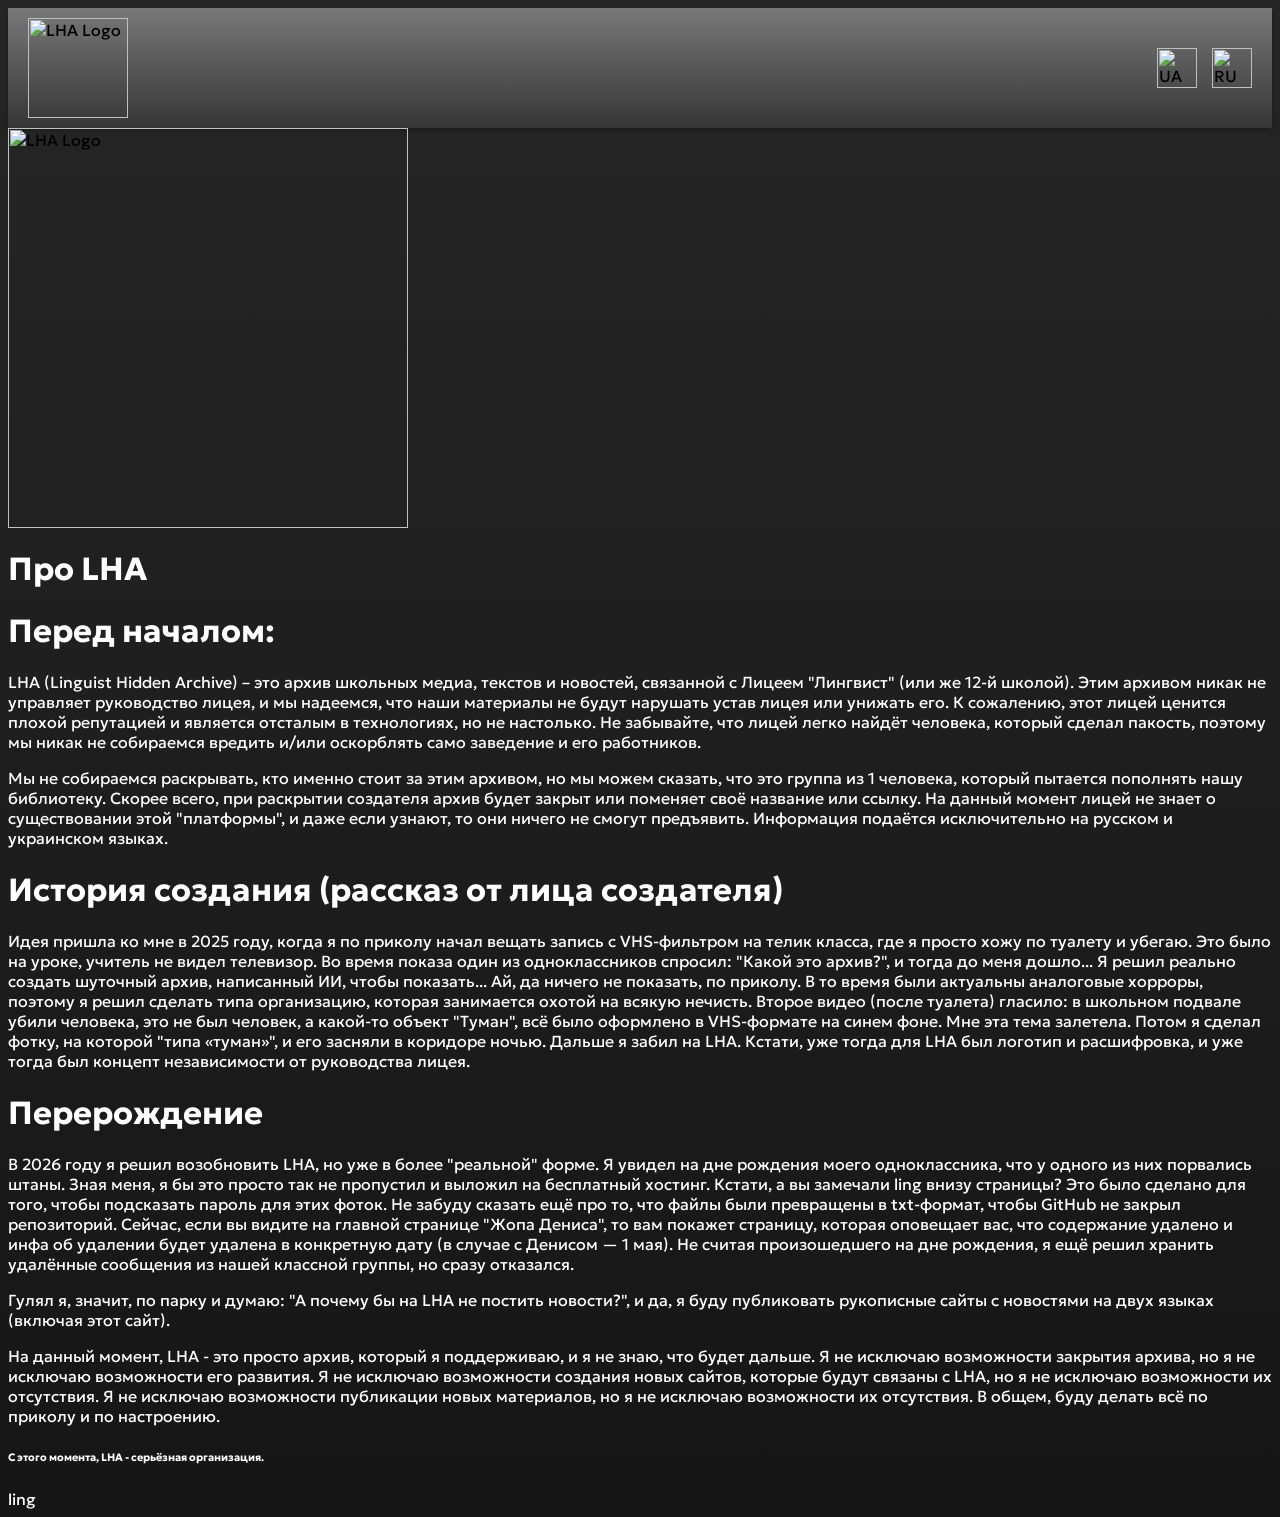
==== aboutus.html @ 1eec5d0d "Update aboutus.html" ====
<head>
  <meta charset="UTF-8">
  <title>LHA - Про организацию</title>
  <link rel="preconnect" href="https://fonts.googleapis.com">
  <link rel="preconnect" href="https://fonts.gstatic.com" crossorigin>
  <link href="https://fonts.googleapis.com/css2?family=Geologica:wght@100..900&family=Roboto:ital,wght@0,100..900;1,100..900&display=swap" rel="stylesheet">
  <link rel="stylesheet" href="pagestyle.css">
  <link rel="icon" type="image/x-icon" href="imgs/favicon.png">
</head>


<body>
    <script src="lang.js"></script>

    <header>
    <div class="header">
        <img src="imgs/LogoWhiteClear.png" alt="LHA Logo" class="logo">
        <div class="flags">
        <img src="imgs/flag_ua.png" alt="UA Flag" class="ualang">
        <img src="imgs/flag_ru.png" alt="RU Flag" class="rulang">
        </div>
    </div>
    </header>


<meta name="viewport" content="width=device-width, initial-scale=1.0">
    <img src="imgs/LogoWhite.png" alt="LHA Logo" class="logo" style="width: 400px; height: auto;">
    <h1>Про LHA</h1>
    <p></p>
    <h1 data-key="before_start">Перед началом:</h1>
    <p></p>
    <p data-key="bsc1">LHA (Linguist Hidden Archive) – это архив школьных медиа, текстов и новостей, связанной с Лицеем "Лингвист" (или же 12-й школой). Этим архивом никак не управляет руководство лицея, и мы надеемся, что наши материалы не будут нарушать устав лицея или унижать его. К сожалению, этот лицей ценится плохой репутацией и является отсталым в технологиях, но не настолько. Не забывайте, что лицей легко найдёт человека, который сделал пакость, поэтому мы никак не собираемся вредить и/или оскорблять само заведение и его работников.</p>
    <p data-key="bsc2">Мы не собираемся раскрывать, кто именно стоит за этим архивом, но мы можем сказать, что это группа из 1 человека, который пытается пополнять нашу библиотеку. Скорее всего, при раскрытии создателя архив будет закрыт или поменяет своё название или ссылку. На данный момент лицей не знает о существовании этой "платформы", и даже если узнают, то они ничего не смогут предъявить. Информация подаётся исключительно на русском и украинском языках.</p>
    <p></p>
    <h1 data-key="history">История создания (рассказ от лица создателя)</h1>
    <p></p>
    <p data-key="hiscon">Идея пришла ко мне в 2025 году, когда я по приколу начал вещать запись с VHS-фильтром на телик класса, где я просто хожу по туалету и убегаю. Это было на уроке, учитель не видел телевизор. Во время показа один из одноклассников спросил: "Какой это архив?", и тогда до меня дошло... Я решил реально создать шуточный архив, написанный ИИ, чтобы показать... Ай, да ничего не показать, по приколу. В то время были актуальны аналоговые хорроры, поэтому я решил сделать типа организацию, которая занимается охотой на всякую нечисть. Второе видео (после туалета) гласило: в школьном подвале убили человека, это не был человек, а какой-то объект "Туман", всё было оформлено в VHS-формате на синем фоне. Мне эта тема залетела. Потом я сделал фотку, на которой "типа «туман»", и его засняли в коридоре ночью. Дальше я забил на LHA. Кстати, уже тогда для LHA был логотип и расшифровка, и уже тогда был концепт независимости от руководства лицея.</p>
    <p></p>
    <h1 data-key="rebirth">Перерождение</h1>
    <p></p>
    <p data-key="rebcon1">В 2026 году я решил возобновить LHA, но уже в более "реальной" форме. Я увидел на дне рождения моего одноклассника, что у одного из них порвались штаны. Зная меня, я бы это просто так не пропустил и выложил на бесплатный хостинг. Кстати, а вы замечали ling внизу страницы? Это было сделано для того, чтобы подсказать пароль для этих фоток. Не забуду сказать ещё про то, что файлы были превращены в txt-формат, чтобы GitHub не закрыл репозиторий. Сейчас, если вы видите на главной странице "Жопа Дениса", то вам покажет страницу, которая оповещает вас, что содержание удалено и инфа об удалении будет удалена в конкретную дату (в случае с Денисом — 1 мая). Не считая произошедшего на дне рождения, я ещё решил хранить удалённые сообщения из нашей классной группы, но сразу отказался.</p>
    <p></p>
    <p data-key="rebcon2">Гулял я, значит, по парку и думаю: "А почему бы на LHA не постить новости?", и да, я буду публиковать рукописные сайты с новостями на двух языках (включая этот сайт).</p>
    <p></p>
    <p data-key="rebcon3">На данный момент, LHA - это просто архив, который я поддерживаю, и я не знаю, что будет дальше. Я не исключаю возможности закрытия архива, но я не исключаю возможности его развития. Я не исключаю возможности создания новых сайтов, которые будут связаны с LHA, но я не исключаю возможности их отсутствия. Я не исключаю возможности публикации новых материалов, но я не исключаю возможности их отсутствия. В общем, буду делать всё по приколу и по настроению.</p>
    <p></p>
    <h6 class="serious" style="color: white">С этого момента, LHA - серьёзная организация.</h6>
    <a>ling</a>
</body>
---- pagestyle.css ----
body {
    background: linear-gradient(to bottom, rgb(38, 38, 38), rgb(22, 22, 22));
    font-family: 'Geologica', 'Roboto', sans-serif;
}
h1 {
    color: white
}
p {
    color: white
}
a {
    color: white
}
li::marker {
    color: white
}
.link {
    color: #64B5F6
}

marquee h1 {
  margin: 0;
  font-size: 24px;
}

button, .flags {
  -webkit-tap-highlight-color: transparent;
  outline: none;
}

.independentbtn {
  color: white;
  font-size: 16px;
  background: linear-gradient(270deg, rgb(42, 177, 255), rgb(2, 107, 167));
  background-size: 200% 200%;
  border-radius: 20px;
  width: 150px;
  height: 50px;
  display: block;
  margin-top: 10px;
  margin-left: 20px;
  border: none;
  cursor: pointer;

  /* плавные переходы для цвета, тени и трансформации */
  transition: 
    background-position 1s ease,
    box-shadow 0.3s ease,
    color 0.3s ease,
    transform 0.2s ease;
}

/* при наведении — лёгкое увеличение и движение градиента */
.independentbtn:hover {
  background-position: 100% 50%;
  box-shadow: 4px 4px 10px rgba(0,0,0,0.3);
  transform: scale(1.05);
}

/* при клике — вдавленная кнопка */
.independentbtn:active {
  box-shadow: inset 4px 4px 10px rgba(0,0,0,0.3);
  color: rgb(206, 206, 206);
  font-size: 15px;
  background: linear-gradient(to bottom, rgb(32, 133, 192), rgb(6, 116, 180));
  transform: scale(0.97);

}

.backbtn {
  color: white;
  font-size: 16px;
  background: linear-gradient(270deg, rgb(255, 180, 42), rgb(167, 120, 2));
  background-size: 200% 200%;
  border-radius: 20px;
  min-width: 150px;
  height: 50px;
  display: block;
  margin-top: 10px;
  margin-left: 20px;
  border: none;
  cursor: pointer;

  /* плавные переходы для цвета, тени и трансформации */
  transition: 
    background-position 1s ease,
    box-shadow 0.3s ease,
    color 0.3s ease,
    transform 0.2s ease;
}

/* при наведении — лёгкое увеличение и движение градиента */
.backbtn:hover {
  background-position: 100% 50%;
  box-shadow: 4px 4px 10px rgba(0,0,0,0.3);
  transform: scale(1.05);
}

/* при клике — вдавленная кнопка */
.backbtn:active {
  box-shadow: inset 4px 4px 10px rgba(0,0,0,0.3);
  font-size: 15px;
  background: linear-gradient(to bottom, rgb(255, 180, 42), rgb(167, 120, 2));
  transform: scale(0.97);

}

header {
  background: linear-gradient(to bottom, #787878, #363636);
  padding: 10px 20px;
  box-shadow: 0 2px 6px rgba(0,0,0,0.3);
}

.header {
  display: flex;
  align-items: center;          /* вертикальное выравнивание */
  justify-content: space-between; /* логотип слева, флаги справа */
}

.logo {
  width: 100px;
  height: auto;
}

.flags {
  display: flex;
  gap: 15px;                    /* расстояние между флагами */
}

.flags img {
  height: 40px;
  transition: transform 0.3s ease;
}

.flags img:hover {
  transform: scale(1.1);
  cursor: pointer;
}
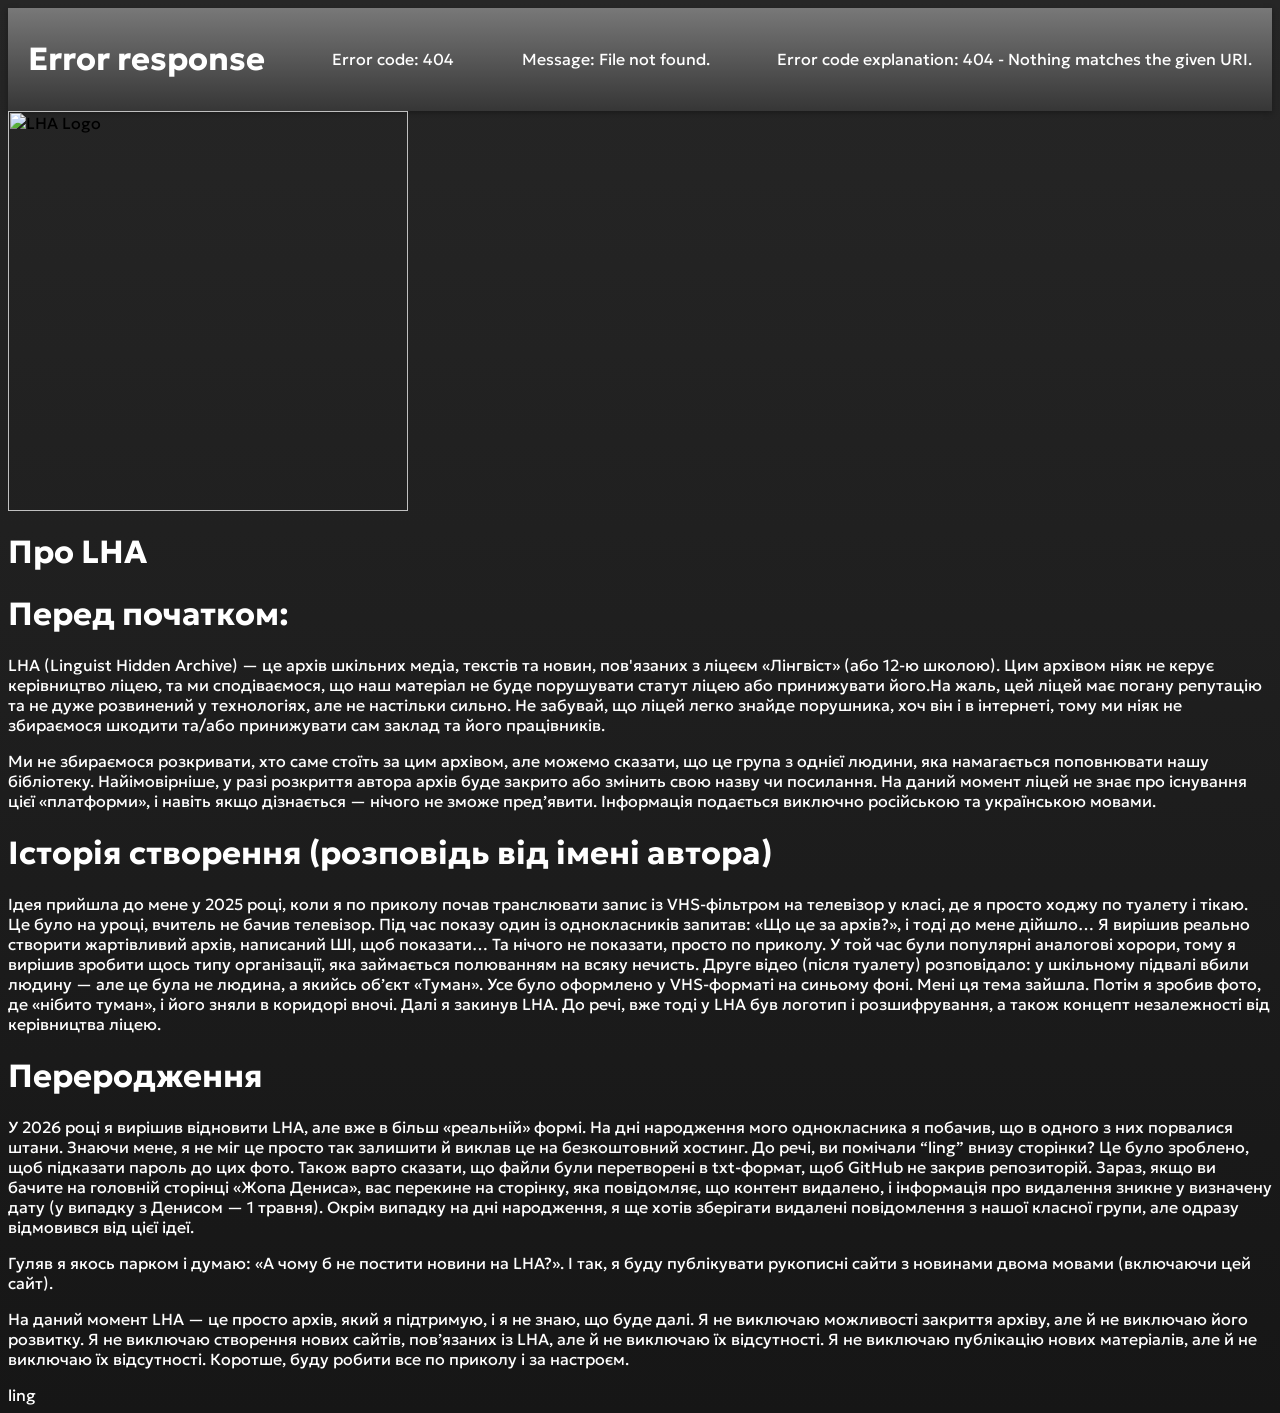
==== commit 33eae5c8: "header WORKS" ====
--- a/aboutus.html
+++ b/aboutus.html
@@ -12,14 +12,9 @@
 <body>
     <script src="lang.js"></script>
 
+    <script src="header.js"></script>
     <header>
-    <div class="header">
-        <img src="imgs/LogoWhiteClear.png" alt="LHA Logo" class="logo">
-        <div class="flags">
-        <img src="imgs/flag_ua.png" alt="UA Flag" class="ualang">
-        <img src="imgs/flag_ru.png" alt="RU Flag" class="rulang">
-        </div>
-    </div>
+        <div id="header" class="header"></div>
     </header>
 
 
@@ -44,6 +39,5 @@
     <p></p>
     <p data-key="rebcon3">На данный момент, LHA - это просто архив, который я поддерживаю, и я не знаю, что будет дальше. Я не исключаю возможности закрытия архива, но я не исключаю возможности его развития. Я не исключаю возможности создания новых сайтов, которые будут связаны с LHA, но я не исключаю возможности их отсутствия. Я не исключаю возможности публикации новых материалов, но я не исключаю возможности их отсутствия. В общем, буду делать всё по приколу и по настроению.</p>
     <p></p>
-    <h6 class="serious" style="color: white">С этого момента, LHA - серьёзная организация.</h6>
     <a>ling</a>
 </body>
